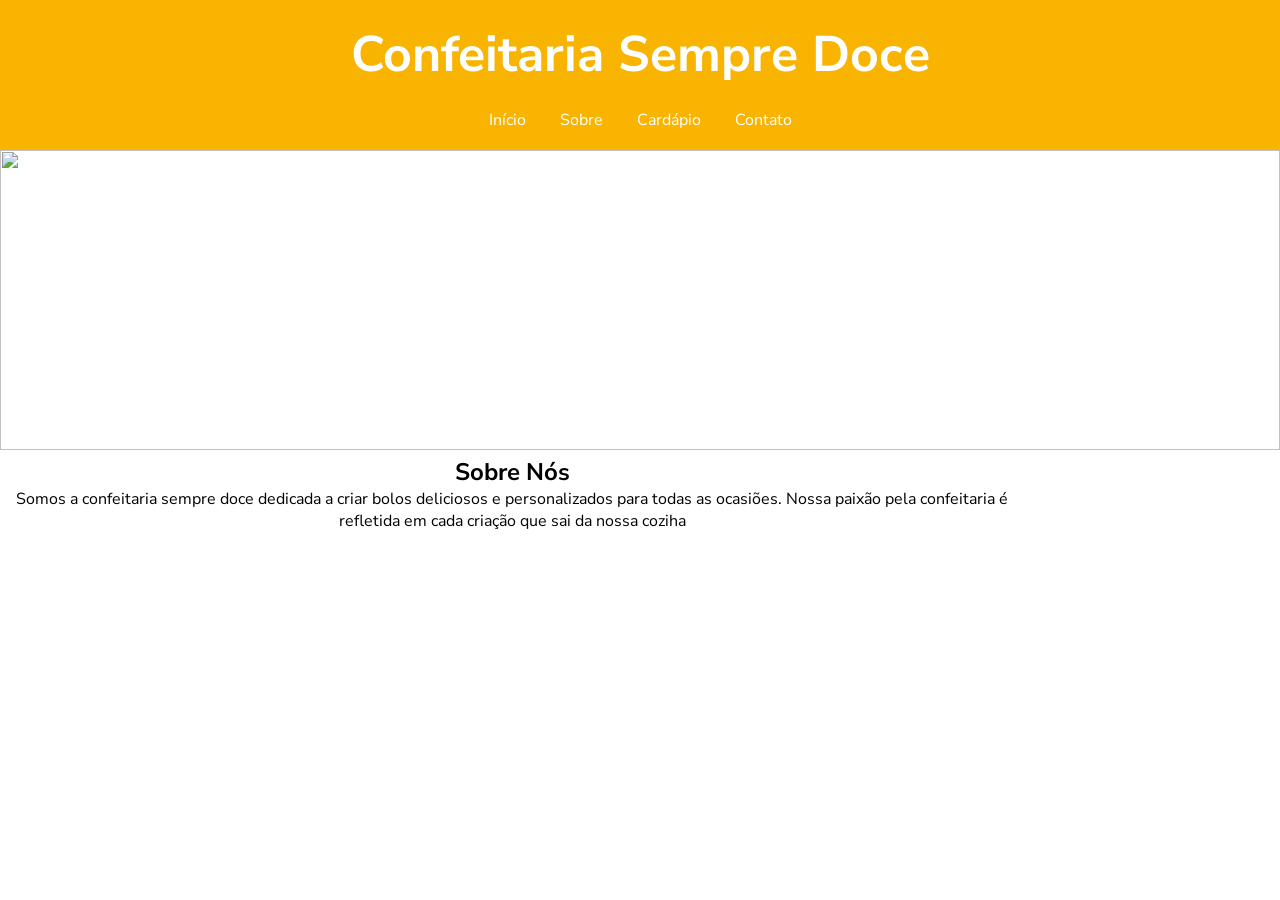
==== index.html @ 0fc7816a "sobre nos" ====
<!DOCTYPE html>
<html lang="en">
  <head>
    <meta charset="UTF-8">
    <meta name="viewport" content="width=device-width, initial-scale=1.0">

    <link rel="preconnect" href="https://fonts.googleapis.com">
    <link rel="preconnect" href="https://fonts.gstatic.com" crossorigin>
    <link href="https://fonts.googleapis.com/css2?family=Nunito+Sans:ital,opsz,wght@0,6..12,200..1000;1,6..12,200..1000&display=swap" rel="stylesheet">
    
    <link rel="stylesheet" href="src/style.css">
  </head>
  <title>Confeitaria</title>
  <body>
    <header>
      <div>
        <h1>Confeitaria Sempre Doce</h1>
        <nav>
          <ul>
            <li>Início</li>
            <li>Sobre</li>
            <li>Cardápio</li>
            <li>Contato</li>
          </ul>
        </nav>
      </div>
    </header>
    <div>
      <img src="https://kitfestabh.com.br/wp-content/uploads/2024/11/bolo-de-chocolate3.jpg">
    </div>

    <div class="sobre-nos ">
      <h2>Sobre Nós</h2>
      <p>Somos a confeitaria sempre doce dedicada a criar bolos deliciosos e personalizados para todas as ocasiões. Nossa paixão pela confeitaria é refletida em cada criação que sai da nossa coziha</p>
    </div>

  </body>
</html>
---- src/style.css ----
* {
  margin: 0;
  padding: 0;
  font-family: "Nunito Sans", sans-serif;
}

header {
  background-color: #f8b400;
  color: white;
  height: 150px;
  display: flex;
  justify-content: center;
  align-items: center;
}

header h1 {
  text-align: center;
  font-size: 50px;
}

h1 {  
  margin-bottom: 20px;
}

nav ul {
  list-style: none;
  text-align: center;
}

nav ul li {
  display: inline;
  margin: 0 15px;
}

img {
  width: 100%;
  height: 300px;
  object-fit: cover;
}

.sobre-nos {
  width: 80%;
  text-align: center;
}
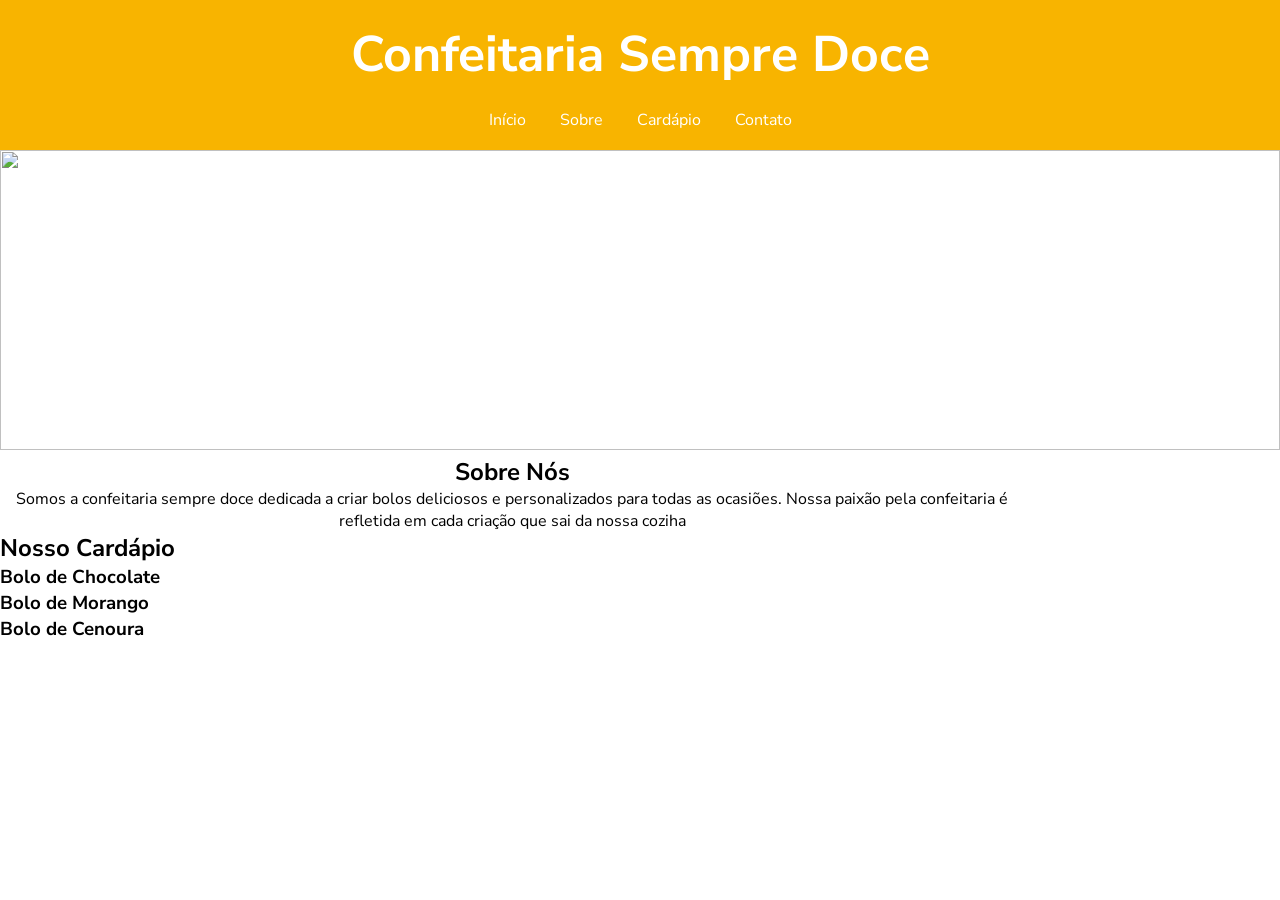
==== commit 1f9f977a: "sim" ====
--- a/index.html
+++ b/index.html
@@ -34,5 +34,21 @@
       <p>Somos a confeitaria sempre doce dedicada a criar bolos deliciosos e personalizados para todas as ocasiões. Nossa paixão pela confeitaria é refletida em cada criação que sai da nossa coziha</p>
     </div>
 
+    <div>
+      <h2>Nosso Cardápio</h2>
+      <div>
+        <div>
+          <h3>Bolo de Chocolate</h3>
+        </div>
+        <div>
+          <h3>Bolo de Morango</h3>
+        </div>
+        <div>
+          <h3>Bolo de Cenoura</h3>
+        </div>
+        
+      </div>
+    </div>
+
   </body>
 </html>
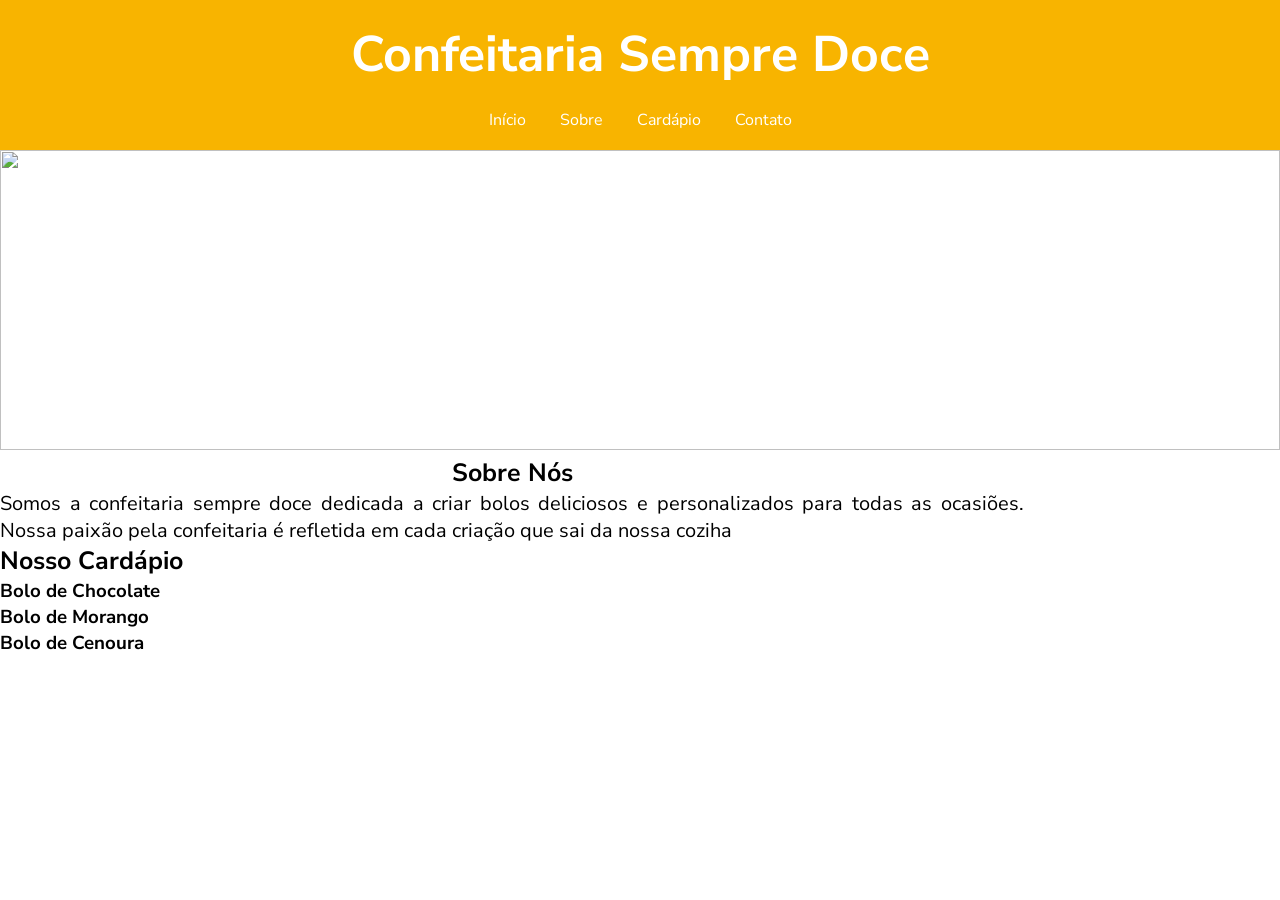
==== commit 9006eb3b: "render" ====
--- a/index.html
+++ b/index.html
@@ -30,12 +30,12 @@
     </div>
 
     <div class="sobre-nos ">
-      <h2>Sobre Nós</h2>
-      <p>Somos a confeitaria sempre doce dedicada a criar bolos deliciosos e personalizados para todas as ocasiões. Nossa paixão pela confeitaria é refletida em cada criação que sai da nossa coziha</p>
+      <h2 style="font-size: 25px;">Sobre Nós</h2>
+      <p class="paragrafo-texto">Somos a confeitaria sempre doce dedicada a criar bolos deliciosos e personalizados para todas as ocasiões. Nossa paixão pela confeitaria é refletida em cada criação que sai da nossa coziha</p>
     </div>
 
     <div>
-      <h2>Nosso Cardápio</h2>
+      <h2 style="font-size: 25px;">Nosso Cardápio</h2>
       <div>
         <div>
           <h3>Bolo de Chocolate</h3>
@@ -46,7 +46,7 @@
         <div>
           <h3>Bolo de Cenoura</h3>
         </div>
-        
+
       </div>
     </div>
 
--- a/src/style.css
+++ b/src/style.css
@@ -41,4 +41,9 @@
 .sobre-nos {
   width: 80%;
   text-align: center;
+}
+
+.paragrafo-texto {
+  font-size: 20px;
+  text-align: justify;
 }
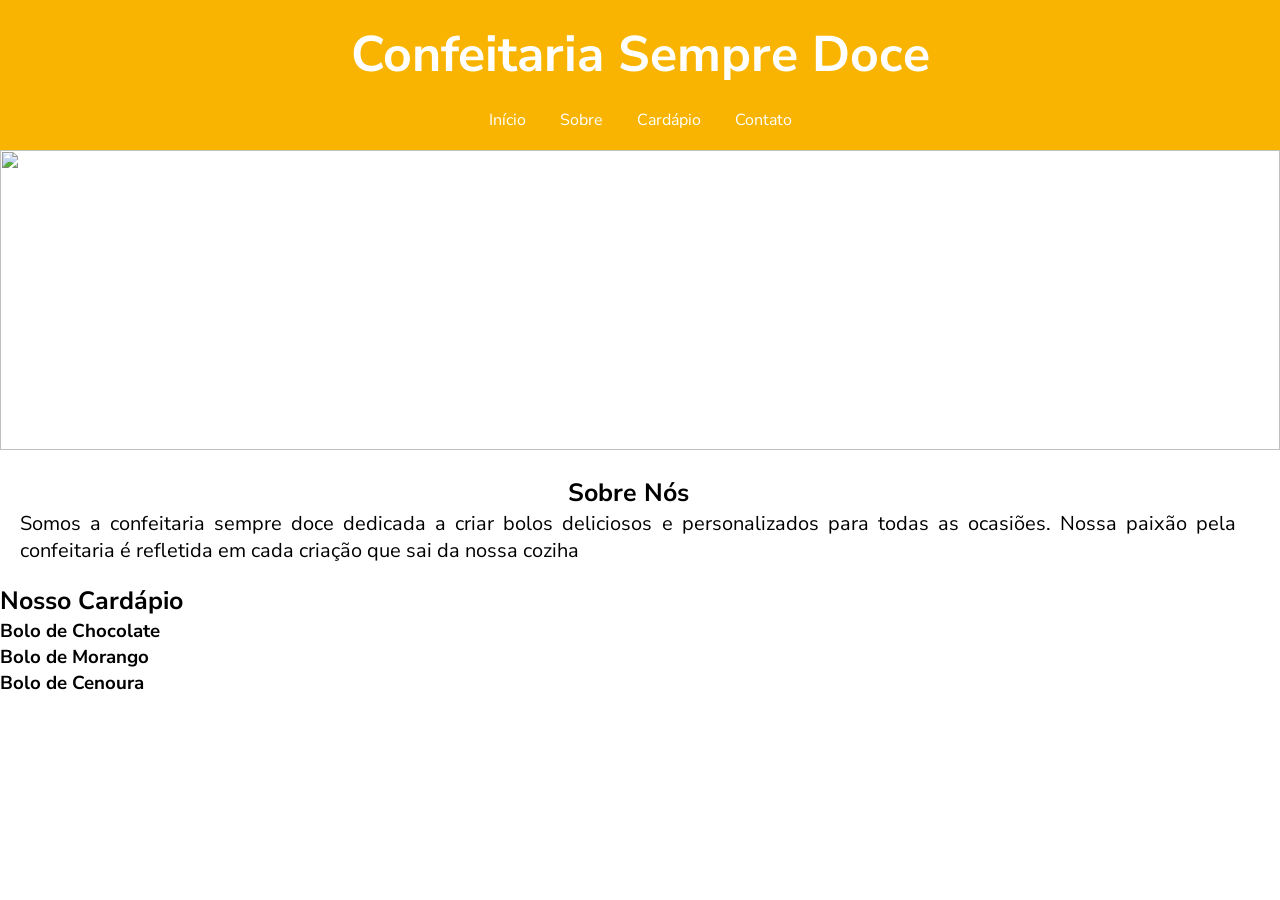
==== commit f366e26f: "alinhando itens" ====
--- a/index.html
+++ b/index.html
@@ -36,12 +36,13 @@
 
     <div>
       <h2 style="font-size: 25px;">Nosso Cardápio</h2>
-      <div>
+      <divclass="itens-cardapio">
         <div>
           <h3>Bolo de Chocolate</h3>
         </div>
         <div>
           <h3>Bolo de Morango</h3>
+
         </div>
         <div>
           <h3>Bolo de Cenoura</h3>
--- a/src/style.css
+++ b/src/style.css
@@ -38,12 +38,21 @@
   object-fit: cover;
 }
 
+/*Exemplo com classes no css*/
+
 .sobre-nos {
-  width: 80%;
+  width: 95%;
   text-align: center;
+  padding: 20px;
 }
 
 .paragrafo-texto {
   font-size: 20px;
   text-align: justify;
+}
+
+.itens-cardapio {
+  display: flex;
+  justify-content: center;
+  margin-top: 20px;
 }
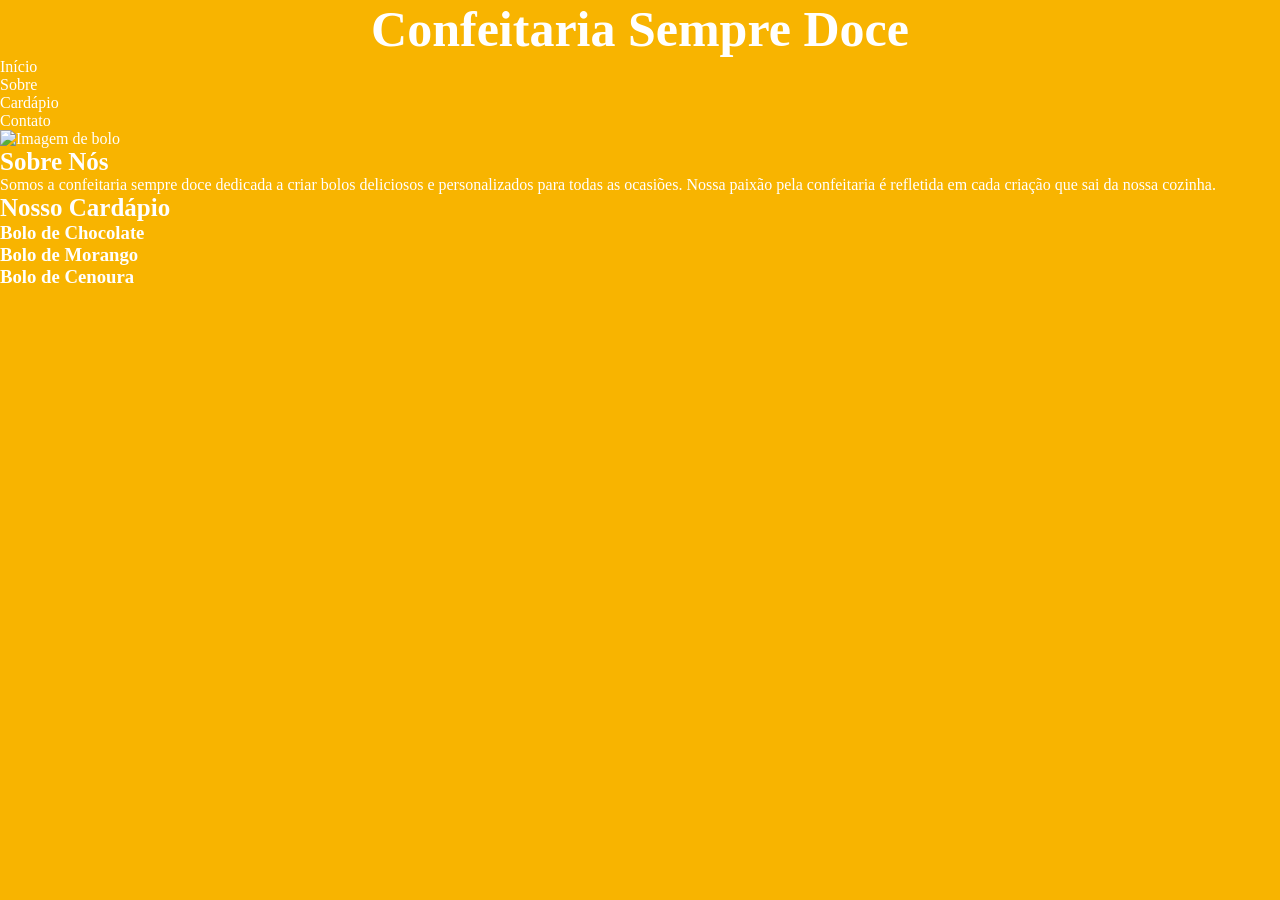
==== commit f8f780fb: "musou" ====
--- a/index.html
+++ b/index.html
@@ -1,16 +1,16 @@
 <!DOCTYPE html>
-<html lang="en">
+<html lang="pt-br">
   <head>
     <meta charset="UTF-8">
     <meta name="viewport" content="width=device-width, initial-scale=1.0">
-
+    
     <link rel="preconnect" href="https://fonts.googleapis.com">
     <link rel="preconnect" href="https://fonts.gstatic.com" crossorigin>
-    <link href="https://fonts.googleapis.com/css2?family=Nunito+Sans:ital,opsz,wght@0,6..12,200..1000;1,6..12,200..1000&display=swap" rel="stylesheet">
+    <link href="https://fonts.googleapis.com/css2?family=Google+Sans+Code:ital,wght@0,300..800;1,300..800&display=swap" rel="stylesheet">
     
-    <link rel="stylesheet" href="src/style.css">
+    <link rel="stylesheet" href="style.css">
+    <title>Confeitaria</title>
   </head>
-  <title>Confeitaria</title>
   <body>
     <header>
       <div>
@@ -25,31 +25,39 @@
         </nav>
       </div>
     </header>
+    
     <div>
-      <img src="https://kitfestabh.com.br/wp-content/uploads/2024/11/bolo-de-chocolate3.jpg">
+      <img src="https://www.comidaereceitas.com.br/img/sizeswp/1200x675/2020/05/bolo_chocolate_leite.jpg" alt="Imagem de bolo"/>
     </div>
 
-    <div class="sobre-nos ">
+    <div class="sobre-nos">
       <h2 style="font-size: 25px;">Sobre Nós</h2>
-      <p class="paragrafo-texto">Somos a confeitaria sempre doce dedicada a criar bolos deliciosos e personalizados para todas as ocasiões. Nossa paixão pela confeitaria é refletida em cada criação que sai da nossa coziha</p>
+      <p class="paragrafo-texto">
+        Somos a confeitaria sempre doce dedicada a criar bolos
+        deliciosos e personalizados para todas as ocasiões.
+        Nossa paixão pela confeitaria é refletida em cada
+        criação que sai da nossa cozinha.
+      </p>
     </div>
 
-    <div>
+    <div class="sobre-nos">
       <h2 style="font-size: 25px;">Nosso Cardápio</h2>
-      <divclass="itens-cardapio">
+      <div class="itens-cardapio">
         <div>
           <h3>Bolo de Chocolate</h3>
         </div>
+
         <div>
           <h3>Bolo de Morango</h3>
+        </div>
 
-        </div>
         <div>
           <h3>Bolo de Cenoura</h3>
         </div>
 
       </div>
     </div>
+    
 
   </body>
 </html>
--- a/style.css
+++ b/style.css
@@ -0,0 +1,13 @@
+* {
+  margin: 0;
+  padding: 0;
+}
+body {
+  background-color: #f8b400;
+  color: white;
+}
+
+header h1 {
+  text-align: center;
+  font-size: 50px;
+}
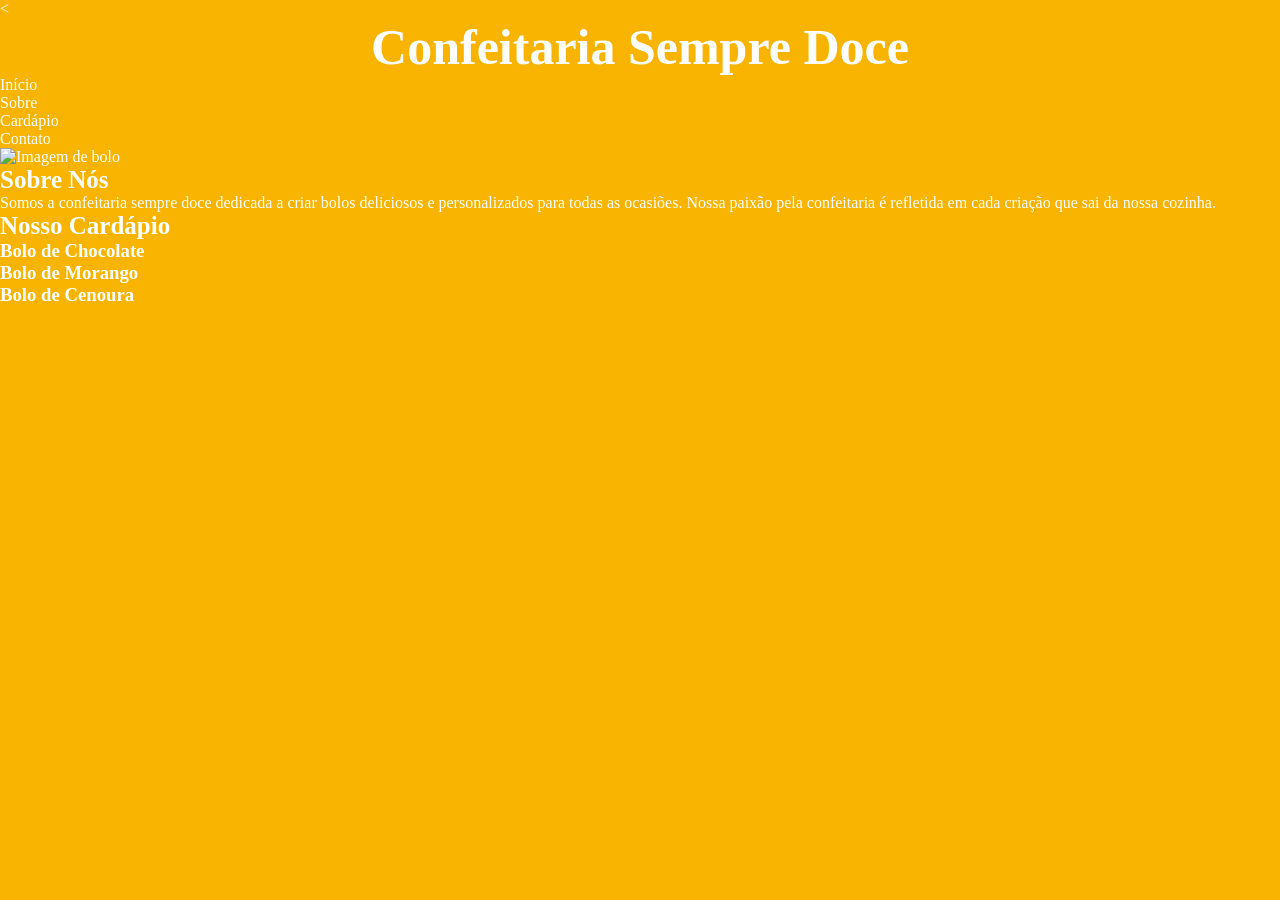
==== commit 2b88b0ab: "sim" ====
--- a/index.html
+++ b/index.html
@@ -1,4 +1,4 @@
-<!DOCTYPE html>
+<<!DOCTYPE html>
 <html lang="pt-br">
   <head>
     <meta charset="UTF-8">
@@ -59,5 +59,4 @@
     </div>
     
 
-  </body>
-</html>
+  </body>
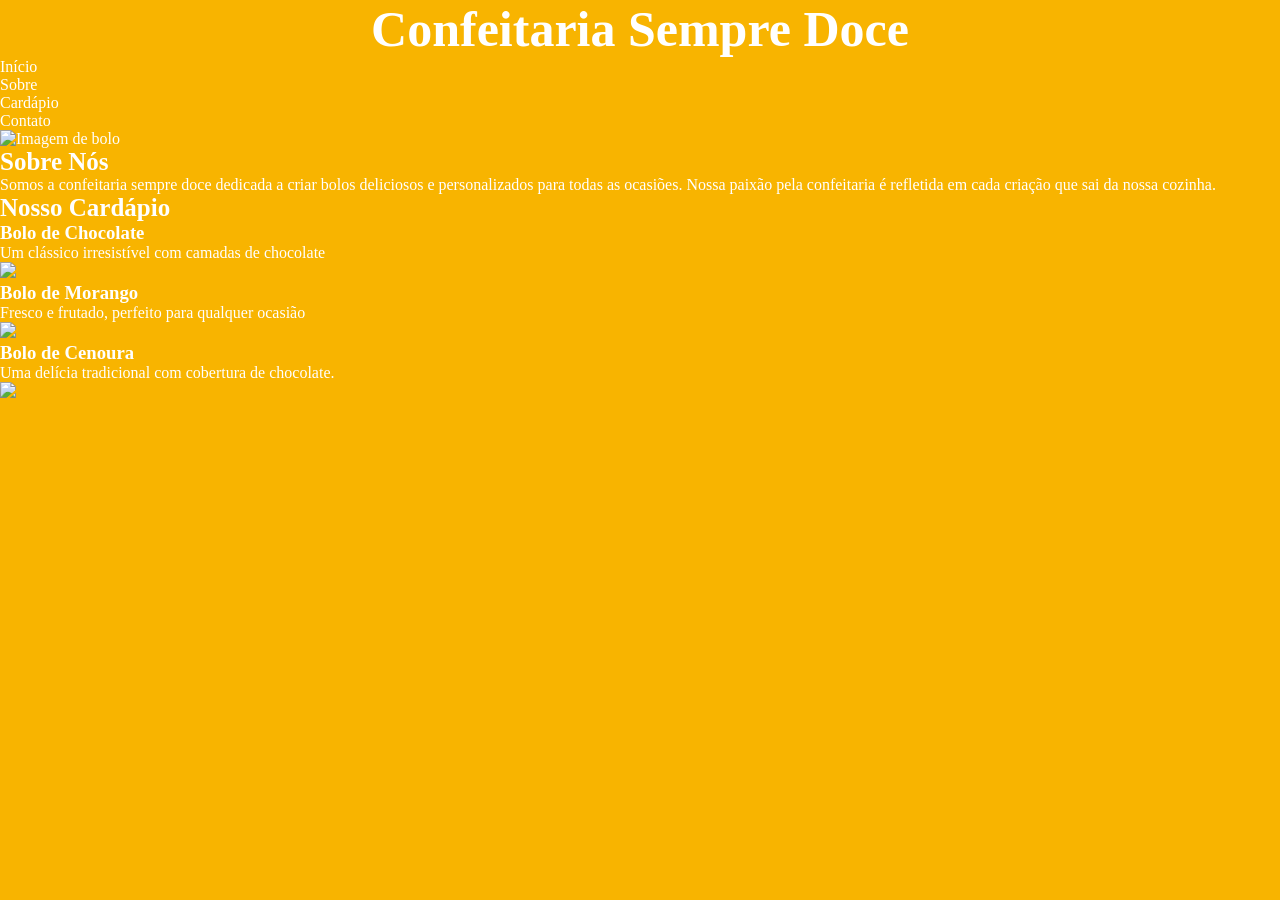
==== commit e3c13ca8: "oi" ====
--- a/index.html
+++ b/index.html
@@ -1,4 +1,4 @@
-<<!DOCTYPE html>
+<!DOCTYPE html>
 <html lang="pt-br">
   <head>
     <meta charset="UTF-8">
@@ -43,20 +43,38 @@
     <div class="sobre-nos">
       <h2 style="font-size: 25px;">Nosso Cardápio</h2>
       <div class="itens-cardapio">
-        <div>
+        <div class="item-cardapio">
+          
           <h3>Bolo de Chocolate</h3>
+          
+          <p class="descricao">
+            Um clássico irresistível com
+            camadas de chocolate
+          </p>
+          <img class="img-item" src="https://www.comidaereceitas.com.br/img/sizeswp/1200x675/2020/05/bolo_chocolate_leite.jpg" />
         </div>
 
-        <div>
+        <div class="item-cardapio">
           <h3>Bolo de Morango</h3>
+          <p class="descricao">
+            Fresco e frutado, perfeito para
+            qualquer ocasião
+          </p>
+          <img class="img-item" src="https://www.comidaereceitas.com.br/img/sizeswp/1200x675/2020/05/bolo_chocolate_leite.jpg" />
         </div>
 
-        <div>
+        <div class="item-cardapio">
           <h3>Bolo de Cenoura</h3>
+          <p class="descricao">
+            Uma delícia tradicional com 
+            cobertura de chocolate.
+          </p>
+          <img class="img-item" src="https://www.comidaereceitas.com.br/img/sizeswp/1200x675/2020/05/bolo_chocolate_leite.jpg" />
         </div>
 
       </div>
     </div>
     
 
-  </body>+  </body>
+</html>
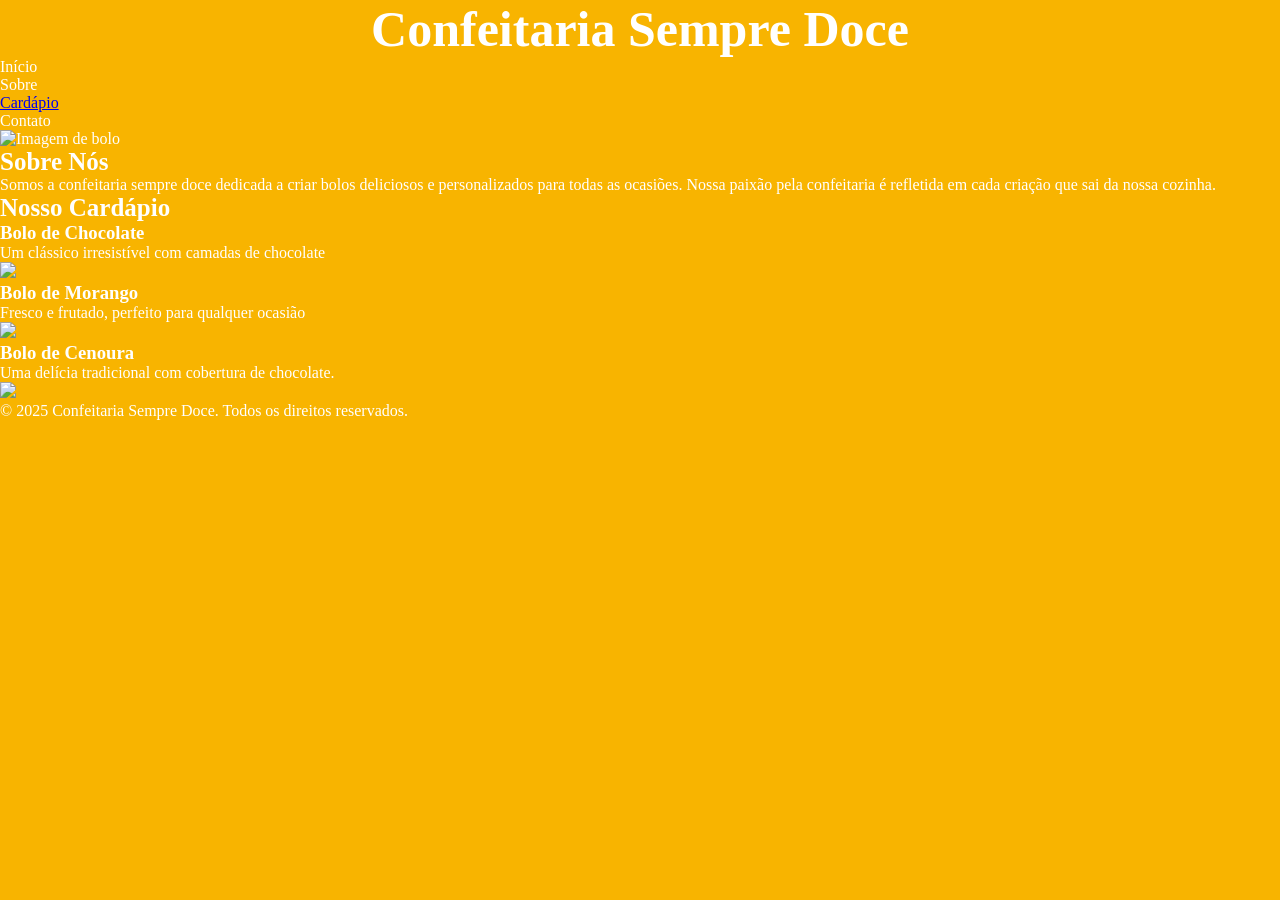
==== commit 7cd43ee3: "ajustes" ====
--- a/index.html
+++ b/index.html
@@ -9,6 +9,8 @@
     <link href="https://fonts.googleapis.com/css2?family=Google+Sans+Code:ital,wght@0,300..800;1,300..800&display=swap" rel="stylesheet">
     
     <link rel="stylesheet" href="style.css">
+    <link rel="stylesheet" href="padrao.css">
+
     <title>Confeitaria</title>
   </head>
   <body>
@@ -19,7 +21,9 @@
           <ul>
             <li>Início</li>
             <li>Sobre</li>
-            <li>Cardápio</li>
+            <li>
+              <a class="link" href="cardapio.html">Cardápio</a>
+            </li>
             <li>Contato</li>
           </ul>
         </nav>
@@ -75,6 +79,12 @@
       </div>
     </div>
     
+    <footer>
+      <p>
+        &copy; 2025 Confeitaria Sempre Doce.
+        Todos os direitos reservados.
+      </p>
+    </footer>
 
   </body>
 </html>
